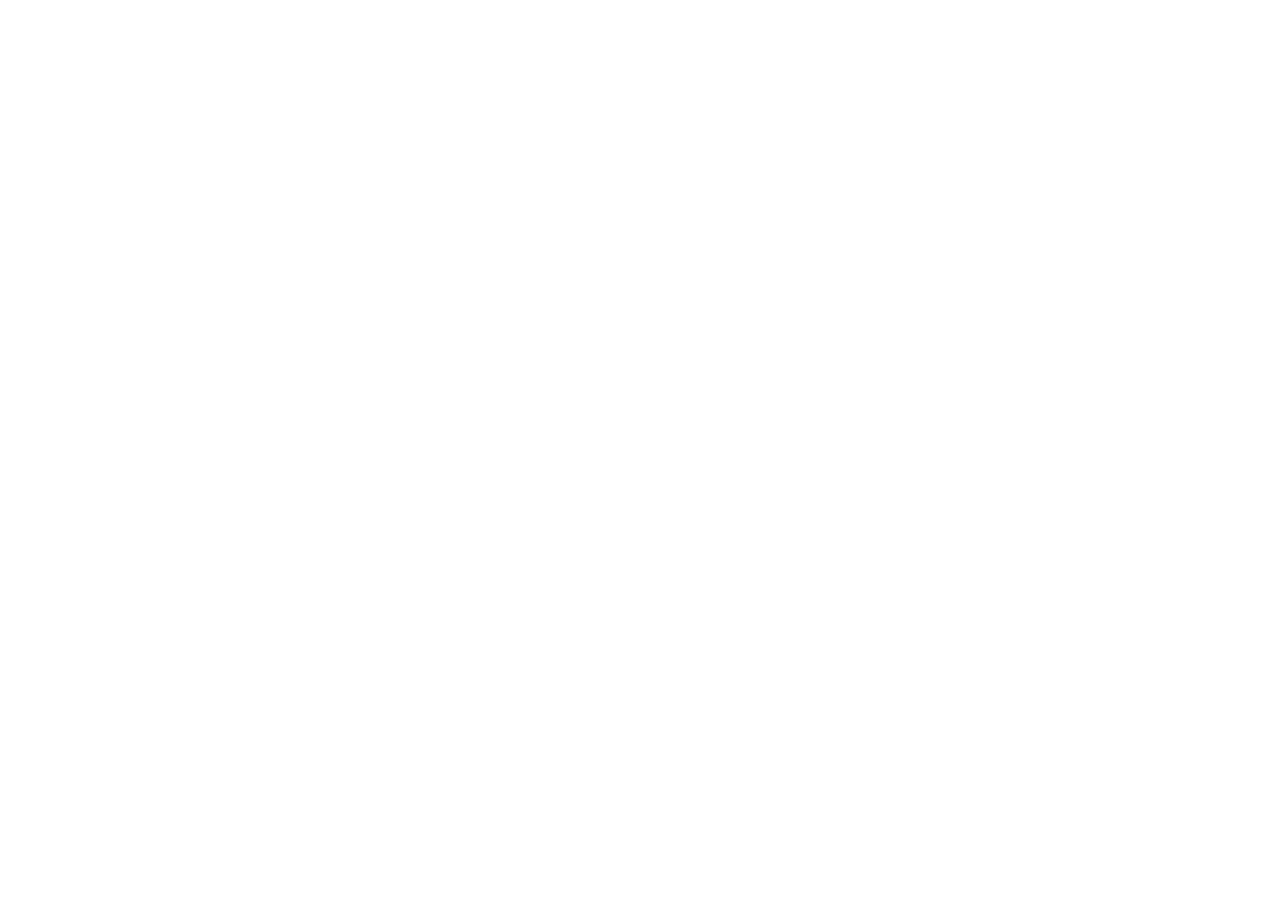
==== finalProject-checkers-game.html @ cdfe40ca "add all files to Github" ====
<!DOCTYPE html>
<html lang="en">
  <head>
    <meta charset="UTF-8" />
    <meta http-equiv="X-UA-Compatible" content="IE=edge" />
    <meta name="viewport" content="width=device-width, initial-scale=1.0" />
    <link rel="stylesheet" href="finalProject-checkers-game.css" />
    <script src="./js/finalProject-checkers-game.js"></script>
    <title>Final Project</title>
  </head>
  <body></body>
</html>
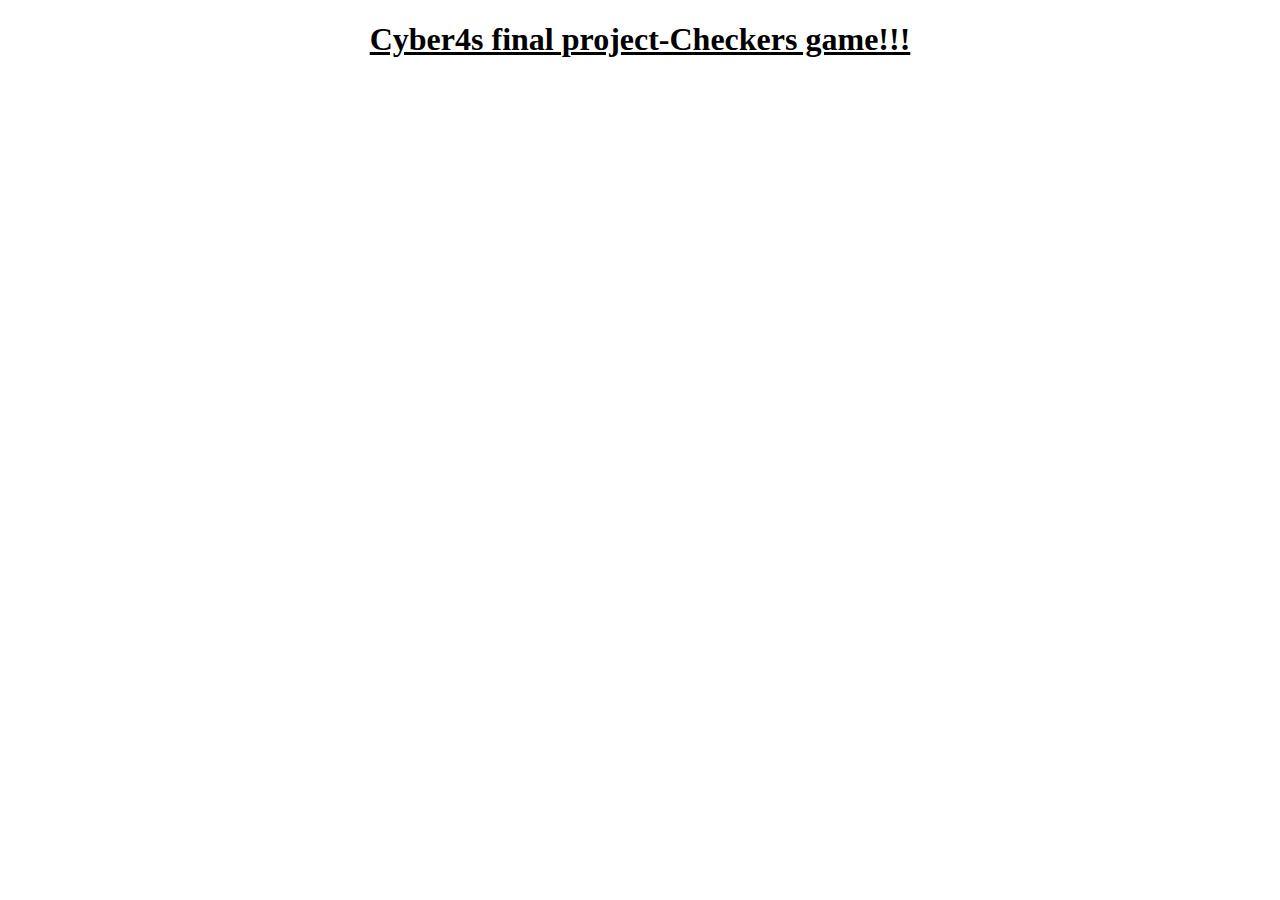
==== commit 69793e86: "add all files to Github" ====
--- a/finalProject-checkers-game.html
+++ b/finalProject-checkers-game.html
@@ -8,5 +8,7 @@
     <script src="./js/finalProject-checkers-game.js"></script>
     <title>Final Project</title>
   </head>
-  <body></body>
+  <body>
+    <h1>Cyber4s final project-Checkers game!!!</h1>
+  </body>
 </html>
--- a/finalProject-checkers-game.css
+++ b/finalProject-checkers-game.css
@@ -0,0 +1,41 @@
+h1 {
+  text-align: center;
+  /* background-color: aquamarine; */
+  text-decoration: underline;
+}
+.table {
+  margin: 0 auto;
+  margin-top: 100px;
+  border: 70px solid rgb(183, 104, 75);
+}
+tr {
+  margin: 10px;
+  border: 1px solid black;
+}
+td {
+  margin: 0px;
+  border: 1px solid black;
+  width: 70px;
+  height: 70px;
+}
+.dark-cell {
+  background-color: rgb(147, 44, 7);
+  user-select: none;
+}
+.light-cell {
+  background-color: rgba(00, 00, 00, 0.2);
+  user-select: none;
+}
+img {
+  margin: auto;
+  display: block;
+  height: 70px;
+
+  -webkit-user-drag: none;
+}
+.selected {
+  background-color: rgb(197, 197, 83);
+}
+.possible-move {
+  background-color: rgb(211, 163, 67);
+}
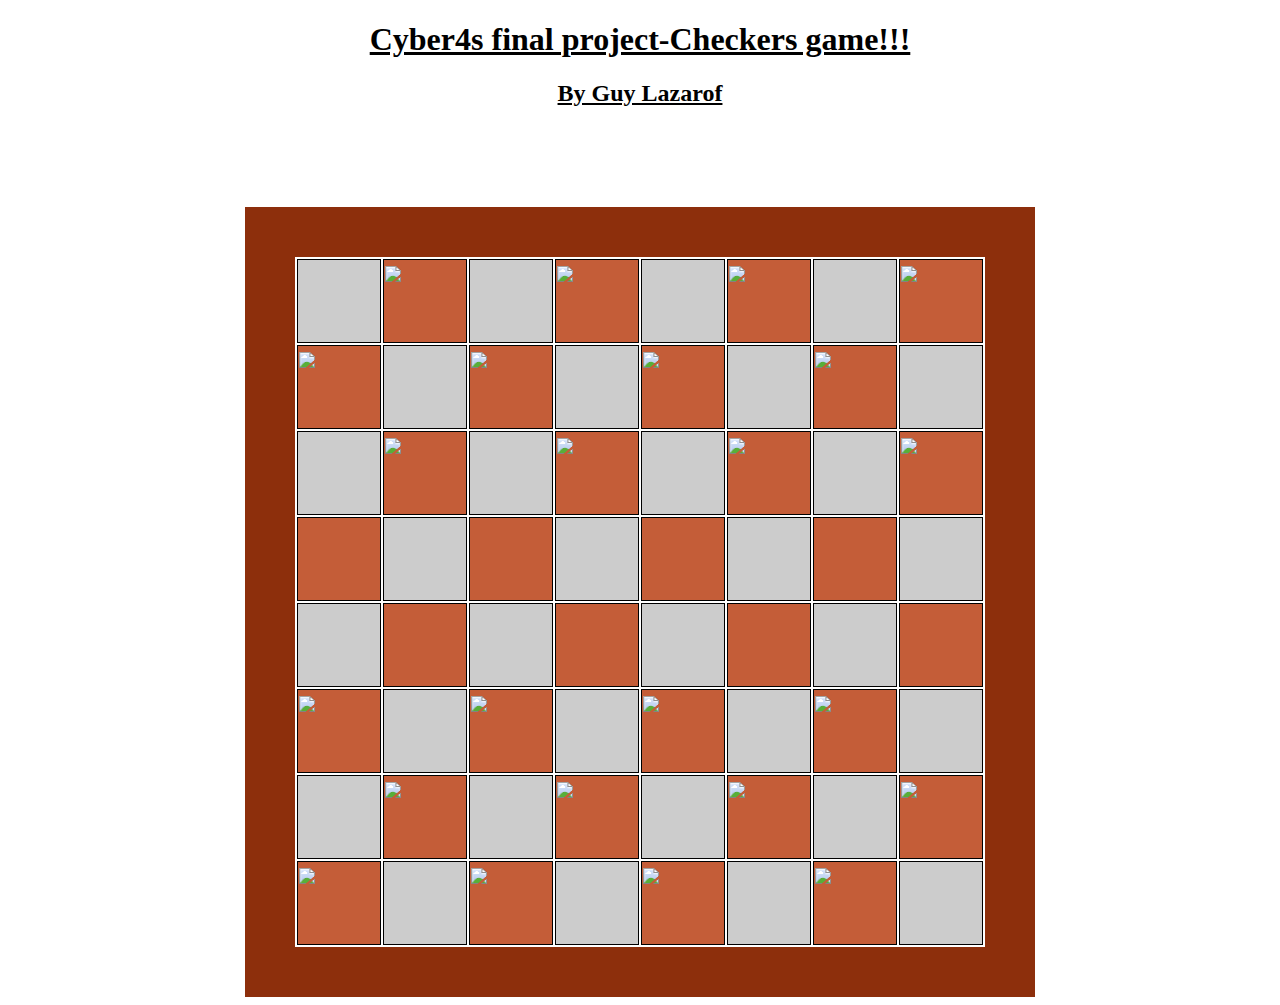
==== commit dfa8ec00: "add comments all over the project" ====
--- a/finalProject-checkers-game.html
+++ b/finalProject-checkers-game.html
@@ -5,10 +5,15 @@
     <meta http-equiv="X-UA-Compatible" content="IE=edge" />
     <meta name="viewport" content="width=device-width, initial-scale=1.0" />
     <link rel="stylesheet" href="finalProject-checkers-game.css" />
-    <script src="./js/finalProject-checkers-game.js"></script>
+    <script src="./js/BoardManager.js"></script>
+    <script src="./js/Piece.js"></script>
+    <script src="./js/Game.js"></script>
+    <script src="./js/App.js"></script>
+
     <title>Final Project</title>
   </head>
   <body>
     <h1>Cyber4s final project-Checkers game!!!</h1>
+    <h2>By Guy Lazarof</h2>
   </body>
 </html>
--- a/finalProject-checkers-game.css
+++ b/finalProject-checkers-game.css
@@ -1,12 +1,13 @@
-h1 {
+h1,
+h2 {
   text-align: center;
-  /* background-color: aquamarine; */
+
   text-decoration: underline;
 }
 .table {
   margin: 0 auto;
   margin-top: 100px;
-  border: 70px solid rgb(183, 104, 75);
+  border: 50px solid rgb(141, 47, 12);
 }
 tr {
   margin: 10px;
@@ -15,11 +16,11 @@
 td {
   margin: 0px;
   border: 1px solid black;
-  width: 70px;
-  height: 70px;
+  width: 80px;
+  height: 80px;
 }
 .dark-cell {
-  background-color: rgb(147, 44, 7);
+  background-color: rgb(196, 93, 56);
   user-select: none;
 }
 .light-cell {
@@ -31,7 +32,7 @@
   display: block;
   height: 70px;
 
-  -webkit-user-drag: none;
+  -webkit-user-drag: none; /*Make the images of pieces not draggable*/
 }
 .selected {
   background-color: rgb(197, 197, 83);
